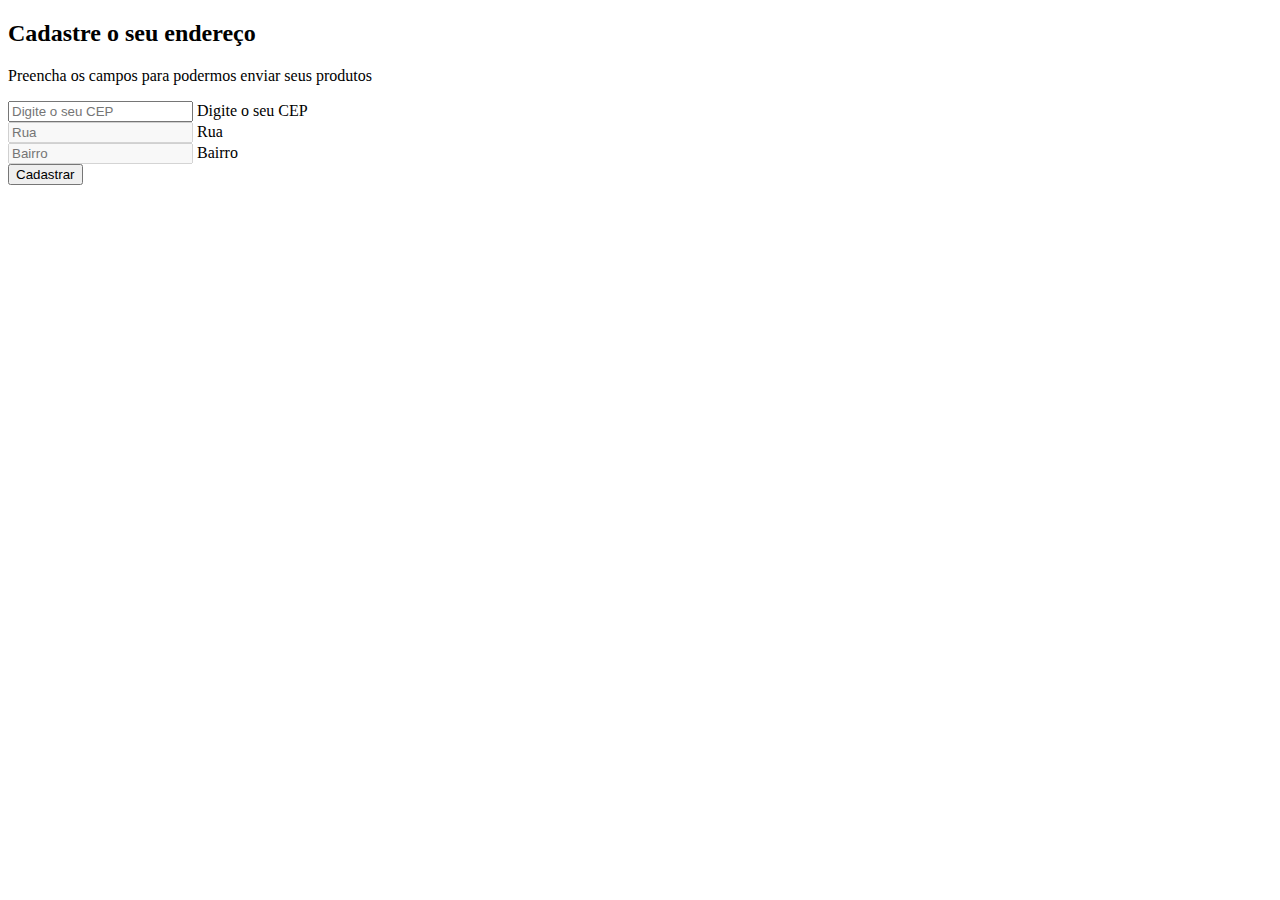
==== pontos.html @ e24c4e56 "CEP ADD" ====
<!DOCTYPE html>
<html lang="pt-br">
<head>
    <meta charset="UTF-8">
    <meta name="viewport" content="width=device-width, initial-scale=1.0">
    <link rel="stylesheet" href="pontos.css">
    <link rel="preconnect" href="https://fonts.googleapis.com">
    <link rel="preconnect" href="https://fonts.gstatic.com" crossorigin>
    <link href="https://fonts.googleapis.com/css2?family=Inter:ital,opsz,wght@0,14..32,100..900;1,14..32,100..900&display=swap" rel="stylesheet">
    <link rel="preconnect" href="https://fonts.googleapis.com">
    <link rel="preconnect" href="https://fonts.gstatic.com" crossorigin>
    <link href="https://fonts.googleapis.com/css2?family=Holtwood+One+SC&family=Inter:ital,opsz,wght@0,14..32,100..900;1,14..32,100..900&display=swap" rel="stylesheet">
    <title>ECOTECH | Descarte Correto de Lixo</title>
</head>
<body>
    <div id="fade">
    <div>
      <div>
        <h2>Cadastre o seu endereço</h2>
        <p>Preencha os campos para podermos enviar seus produtos</p>
      </div>
      <form id="address-form">
        <div>
          <div>
            <input
              type="text"
              class="form-control shadow-none"
              id="cep"
              name="cep"
              placeholder="Digite o seu CEP"
              maxlength="8"
              minlength="8"
              required
            />
            <label for="cep">Digite o seu CEP</label>
          </div>
        </div>
        <div>
          <div>
            <input
              type="text"
              class="form-control shadow-none"
              id="address"
              name="address"
              placeholder="Rua"
              disabled
              required
              data-input
            />
            <label for="address">Rua</label>
          </div>
        </div>
          <div>
            <input
              type="text"
              class="form-control shadow-none"
              id="neighborhood"
              name="neighborhood"
              placeholder="Bairro"
              disabled
              required
              data-input
            />
            <label for="neighborhood">Bairro</label>
          </div>
        </div>
          <div>
            <select
              class="form-select shadow-none"
              id="region"
              disabled
              required
              data-input
            >
            </select>
          </div>
        </div>
        <div>
          <button id="save-btn" type="submit">
            Cadastrar
          </button>
        </div>
      </form>
    </div>
  </body>
  <script src="pontos.js"></script>
<!-- <body id="checkout-page">
    <header>
        <div class="nav-header">
            <div class="logo-header"></div>
            <nav class="nav-list">
                <ul>
                    <a href="#home"><li>HOME</li></a>
                    <a href="#quemsomos"><li>QUEM SOMOS?</li></a>
                    <a href="pontos.html"><li>PONTOS DE COLETA</li></a>
                    <a href="#contato"><li>CONTATO</li></a>
                    <a href="#doar"><li>DOAR</li></a>
                </ul>
            </nav>
        </div>
    </header>
    <main>  
        <section class="content-third" id="pontos">
            <div class="text-third">
                <h3>PONTOS DE COLETA</h3>
                <p>Cianorte</p>
            </div>
        </section>
        <div id="fade" class="hide">
            <div id="loader" class="spinner-border text-info hide" role="status">
                <span class="visually-hidden">Loading...</span>
            </div>
            <div id="message" class="hide">
                <div class="alert alert-light" role="alert">
                    <h4>Mensagem:</h4>
                    <p></p>
                    <button id="clonse-message" type="button" class="bn"></button>
                </div>
            </div>
        </div>

    </main>
</body> -->
</html>
---- pontos.css ----
select {
    display: none
  }
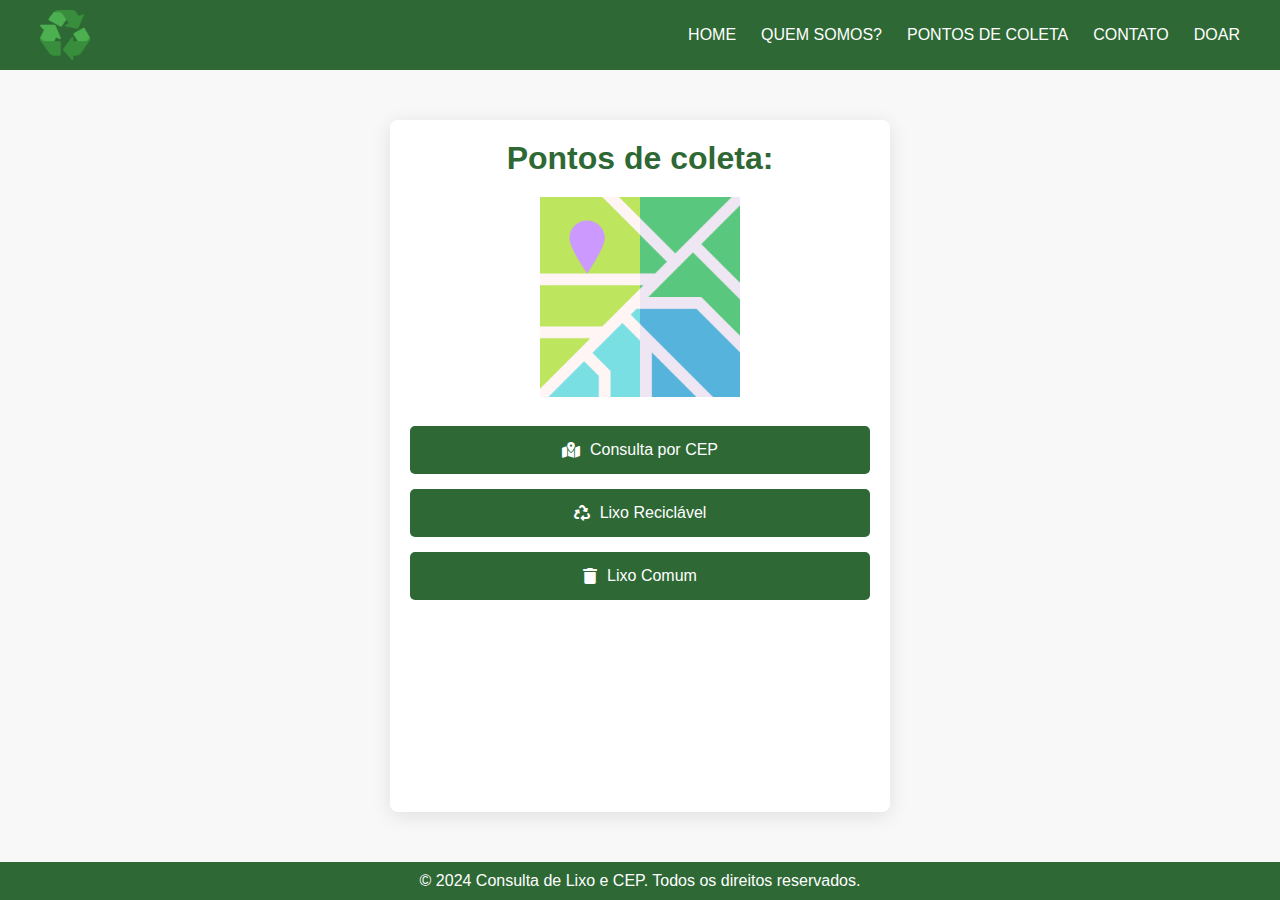
==== commit 436373c7: ":tada: new changes" ====
--- a/pontos.html
+++ b/pontos.html
@@ -1,124 +1,45 @@
 <!DOCTYPE html>
-<html lang="pt-br">
+<html lang="pt-BR">
 <head>
     <meta charset="UTF-8">
     <meta name="viewport" content="width=device-width, initial-scale=1.0">
-    <link rel="stylesheet" href="pontos.css">
-    <link rel="preconnect" href="https://fonts.googleapis.com">
-    <link rel="preconnect" href="https://fonts.gstatic.com" crossorigin>
-    <link href="https://fonts.googleapis.com/css2?family=Inter:ital,opsz,wght@0,14..32,100..900;1,14..32,100..900&display=swap" rel="stylesheet">
-    <link rel="preconnect" href="https://fonts.googleapis.com">
-    <link rel="preconnect" href="https://fonts.gstatic.com" crossorigin>
-    <link href="https://fonts.googleapis.com/css2?family=Holtwood+One+SC&family=Inter:ital,opsz,wght@0,14..32,100..900;1,14..32,100..900&display=swap" rel="stylesheet">
+    <link rel="stylesheet" href="src/style.css">
+    <link rel="stylesheet" href="https://cdnjs.cloudflare.com/ajax/libs/font-awesome/6.0.0-beta3/css/all.min.css">
     <title>ECOTECH | Descarte Correto de Lixo</title>
 </head>
 <body>
-    <div id="fade">
-    <div>
-      <div>
-        <h2>Cadastre o seu endereço</h2>
-        <p>Preencha os campos para podermos enviar seus produtos</p>
-      </div>
-      <form id="address-form">
-        <div>
-          <div>
-            <input
-              type="text"
-              class="form-control shadow-none"
-              id="cep"
-              name="cep"
-              placeholder="Digite o seu CEP"
-              maxlength="8"
-              minlength="8"
-              required
-            />
-            <label for="cep">Digite o seu CEP</label>
-          </div>
+    <div class="nav-header">
+        <div class="logo-header"></div>
+        <nav class="nav-list">
+            <ul>
+                <a href="index.html"><li>HOME</li></a>
+                <a href="quemsomos.html"><li>QUEM SOMOS?</li></a>
+                <a href="pontos.html"><li>PONTOS DE COLETA</li></a>
+                <a href="contato.html"><li>CONTATO</li></a>
+                <a href="doar.html"><li>DOAR</li></a>
+            </ul>
+        </nav>
+    </div>
+    <div class="container pontosMenu">
+        <h1>Pontos de coleta:</h1>
+        <img src="assets/maps-and-location.png" alt="icone de mapa">
+        <div class="options">
+            <a href="pontosCEP.html" class="option">
+                <i class="fas fa-map-marked-alt"></i>
+                Consulta por CEP
+            </a>
+            <a href="reciclavel.html" class="option">
+                <i class="fas fa-recycle"></i>
+                Lixo Reciclável
+            </a>
+            <a href="comum.html" class="option">
+                <i class="fas fa-trash"></i>
+                Lixo Comum
+            </a>
         </div>
-        <div>
-          <div>
-            <input
-              type="text"
-              class="form-control shadow-none"
-              id="address"
-              name="address"
-              placeholder="Rua"
-              disabled
-              required
-              data-input
-            />
-            <label for="address">Rua</label>
-          </div>
-        </div>
-          <div>
-            <input
-              type="text"
-              class="form-control shadow-none"
-              id="neighborhood"
-              name="neighborhood"
-              placeholder="Bairro"
-              disabled
-              required
-              data-input
-            />
-            <label for="neighborhood">Bairro</label>
-          </div>
-        </div>
-          <div>
-            <select
-              class="form-select shadow-none"
-              id="region"
-              disabled
-              required
-              data-input
-            >
-            </select>
-          </div>
-        </div>
-        <div>
-          <button id="save-btn" type="submit">
-            Cadastrar
-          </button>
-        </div>
-      </form>
     </div>
-  </body>
-  <script src="pontos.js"></script>
-<!-- <body id="checkout-page">
-    <header>
-        <div class="nav-header">
-            <div class="logo-header"></div>
-            <nav class="nav-list">
-                <ul>
-                    <a href="#home"><li>HOME</li></a>
-                    <a href="#quemsomos"><li>QUEM SOMOS?</li></a>
-                    <a href="pontos.html"><li>PONTOS DE COLETA</li></a>
-                    <a href="#contato"><li>CONTATO</li></a>
-                    <a href="#doar"><li>DOAR</li></a>
-                </ul>
-            </nav>
-        </div>
-    </header>
-    <main>  
-        <section class="content-third" id="pontos">
-            <div class="text-third">
-                <h3>PONTOS DE COLETA</h3>
-                <p>Cianorte</p>
-            </div>
-        </section>
-        <div id="fade" class="hide">
-            <div id="loader" class="spinner-border text-info hide" role="status">
-                <span class="visually-hidden">Loading...</span>
-            </div>
-            <div id="message" class="hide">
-                <div class="alert alert-light" role="alert">
-                    <h4>Mensagem:</h4>
-                    <p></p>
-                    <button id="clonse-message" type="button" class="bn"></button>
-                </div>
-            </div>
-        </div>
-
-    </main>
-</body> -->
-</html>+    <footer>
+        <p>&copy; 2024 Consulta de Lixo e CEP. Todos os direitos reservados.</p>
+    </footer>
+</body>
+</html>
--- a/src/style.css
+++ b/src/style.css
@@ -0,0 +1,234 @@
+@import url("componentes/comum.css");
+@import url("componentes/pontos.css");
+@import url("componentes/quemsomos.css");
+@import url("componentes/reciclavel.css");
+@import url("componentes/contato.css");
+@import url("componentes/doar.css");
+
+* {
+    margin: 0;
+    padding: 0;
+    box-sizing: border-box;
+
+}
+
+:root {
+    --primary-color: #2E6835;
+    --secound-color: #F8F8F8;
+    --black-font: #000000;
+    --white-font: #FFFFFF;
+    --font-style: "Inter", sans-serif;
+}
+
+body{
+    font-family: var(--font-style);
+    background-color: var(--secound-color);
+}
+ 
+main {
+    display: flex;
+    flex-direction: column;
+    justify-content: center;
+    height: 100%;
+}
+
+
+/* HEADER */
+
+.logo-header {
+    background-image: url(/assets/recycle.png);
+    width: 50px;
+    height: 50px;
+    background-position: center;
+    background-repeat: no-repeat;
+    background-size: cover;
+    transition: all .1s;
+}
+
+.nav-header {
+    display: flex;
+    justify-content: space-between;
+    align-items: center;
+    padding: 10px 40px 10px;
+    background-color: #2E6835;
+}
+
+.nav-list ul{
+    display: flex;
+    gap: 25px;
+    list-style-type: none;
+
+}
+
+.nav-list ul a{
+    text-decoration: none;
+    color: var(--white-font);
+    font-weight: 500;
+    transition: all .3s;
+}
+
+.nav-list ul a:hover {
+    color: #dddddd;
+}
+
+.logo-header:hover {
+    transform: scale(.9);
+}
+
+/* MAIN */
+
+.content-primary {
+    display: flex;
+    justify-content: space-around;
+    align-items: center;
+    margin: 50px;
+}
+
+.text-primary {
+    font-family: "Holtwood One SC", serif;
+    text-align: center;
+    display: flex;
+    flex-direction: column;
+    gap: 10px;
+}
+
+
+.text-primary h1 {
+    font-size: 68px;
+}
+
+.text-primary p {
+    font-size: 25px;
+    width: 400px;
+}
+
+.left-content {
+    text-align: center;
+    display: flex;
+    flex-direction: column;
+    gap: 50px;
+}
+
+.button-moreContent a{
+    background-color: #2E6835;
+    width: 150px;
+    padding: 10px;
+    border-radius: 5px;
+}
+
+.button-more {
+    font-family: "Holtwood One SC", serif;
+    text-decoration: none;
+    color: var(--white-font);
+}
+
+
+.img-primary {
+    background-image: url(/assets/word-primary.png);
+    width: 450px;
+    height: 450px;
+    background-position: center;
+    background-repeat: no-repeat;
+    background-size: cover;
+    transition: all .1s;
+}
+
+.img-primary:hover {
+    transform: scale(0.9);
+}
+
+/* secound */
+
+.content-secound {
+    display: flex;
+    justify-content: center;
+    align-items: center;
+    flex-direction: column;
+    background-color: var(--primary-color);
+    color: var(--white-font);
+    gap: 50px;
+    padding: 40px 40px;
+}
+
+.text-secound {
+    text-align: center;
+    width: 600px;
+    display: flex;
+    flex-direction: column;
+    gap: 40px;
+    
+}
+
+.text-secound p {
+    font-size: 22px;
+}
+
+.text-secound h2 {
+    font-size: 30px;
+    font-weight: 800;
+    font-family: "Holtwood One SC", serif;
+}
+
+.button-pointContent a{
+    background-color: var(--secound-color);
+    color: var(--black-font);
+    width: 150px;
+    padding: 10px;
+    border-radius: 5px;
+}
+
+.button-point {
+    font-family: "Holtwood One SC", serif;
+    text-decoration: none;
+    color: var(--white-font);
+}
+
+/* third */
+
+.content-third {
+    display: flex;
+    justify-content: center;
+    align-items: center;
+    flex-direction: column;
+    gap: 50px;
+    padding: 40px 40px;
+}
+
+.text-third {
+    text-align: center;
+}
+
+.text-third h3 {
+    font-size: 30px;
+    font-weight: 800;
+    font-family: "Holtwood One SC", serif;
+}
+
+.text-third p {
+    font-size: 22px;
+}
+
+/* .option-image {
+    width: 200px;
+    height: 200px;
+    background-color: #FE2;
+}
+
+.content {
+    display: flex;
+
+}
+
+.option-text {
+    width: 35%;
+} */
+
+
+footer {
+    text-align: center;
+    padding: 10px 0;
+    background-color: var(--primary-color);
+    color: white;
+    width: 100%;
+  }
+  